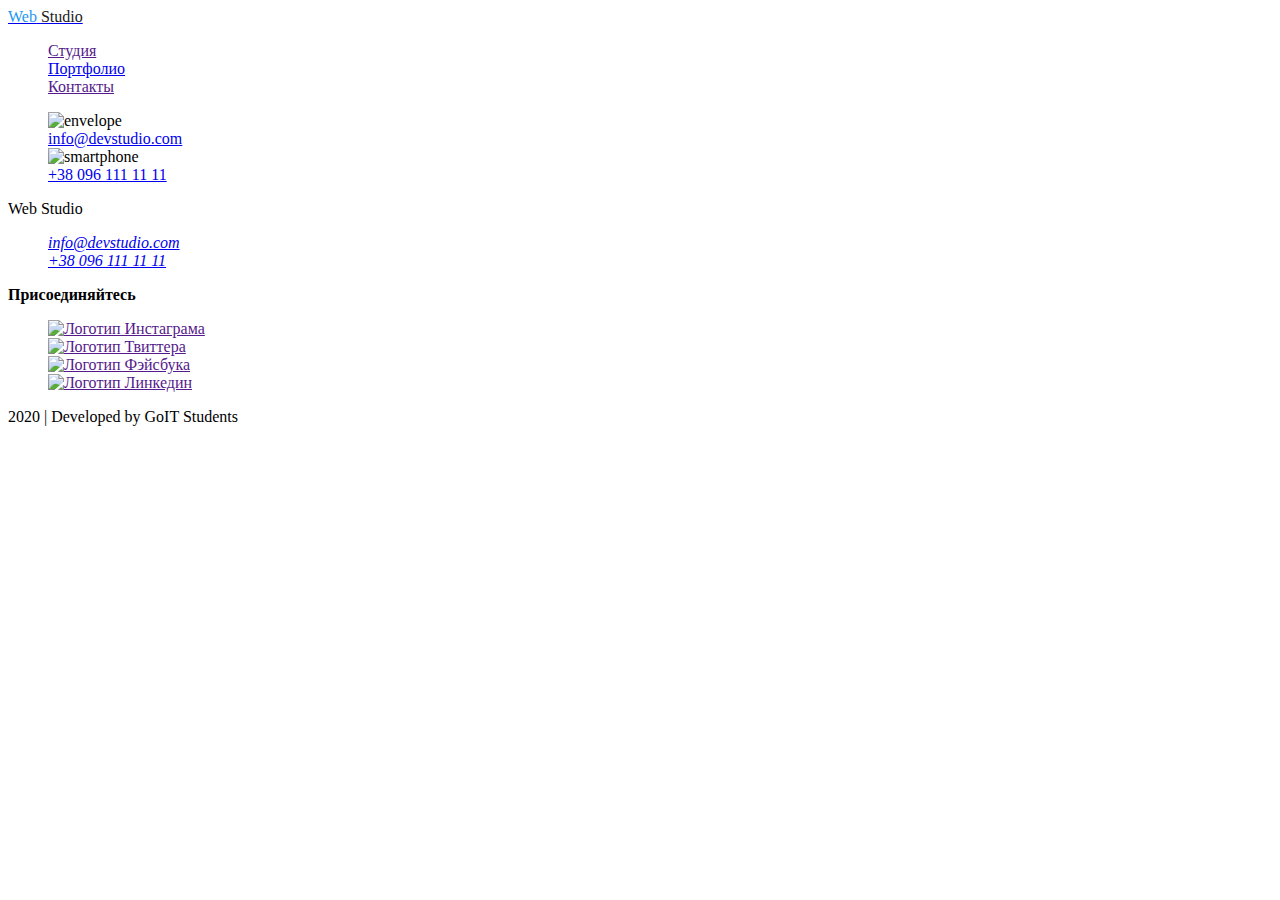
==== portfolio.html @ 406557b8 "commit" ====
<!DOCTYPE html>
<html lang="en">
  <head>
    <meta charset="UTF-8" />
    <meta name="viewport" content="width=device-width, initial-scale=1.0" />
    <title>Document</title>
    <link rel="stylesheet" href="./css/styles.css" />
  </head>
  <body>
    <!-- HEADER -->
    <header>
      <nav>
        <a href="./index.html">
          <span class="logo-web">Web</span>
          <span class="logo-stud">Studio</span>
        </a>

        <ul>
          <li><a class="link" href="">Студия</a></li>
          <li><a class="link" href="./portfolio.html">Портфолио</a></li>
          <li><a class="link" href="">Контакты</a></li>
        </ul>
        <ul>
          <li><img src="./img/envelope.svg" alt="envelope" /></li>
          <li><a href="mailto:info@devstudio.com">info@devstudio.com</a></li>
          <li><img src="./img/smartphone.svg" alt="smartphone" /></li>
          <li><a href="tel:+1234567890">+38 096 111 11 11 </a></li>
        </ul>
      </nav>
    </header>
    <!-- FOOTER -->
    <footer>
      <div>
        <span>Web Studio</span>
        <address>
          <ul>
            <li><a href="mailto:info@devstudio.com">info@devstudio.com</a></li>
            <li><a href="tel:+1234567890">+38 096 111 11 11</a></li>
          </ul>
        </address>
      </div>

      <div>
        <b>Присоединяйтесь</b>
        <ul>
          <li>
            <a href=""
              ><img
                src="./img/instagram.jpg"
                aria-label="Instagram"
                alt="Логотип Инстаграма"
              />
            </a>
          </li>
          <li>
            <a href=""
              ><img
                src="./img/twitter.jpg"
                aria-label="Twitter"
                alt="Логотип Твиттера"
              />
            </a>
          </li>
          <li>
            <a href=""
              ><img
                src="./img/facebook.jpg"
                aria-label="Facebook"
                alt="Логотип Фэйсбука"
              />
            </a>
          </li>
          <li>
            <a href=""
              ><img
                src="./img/linkedIn.jpg"
                aria-label="LinkedIn"
                alt="Логотип Линкедин"
              />
            </a>
          </li>
        </ul>
      </div>
      <p>2020 | Developed by GoIT Students</p>
    </footer>
  </body>
</html>
---- css/styles.css ----
/* color: #2196F3;  
/* color: #212121 */
/* color: #FFFFFF; */
/* color: #757575; */

:root {
  --primary-text-color: #ffffff;
  --acent-text-color: #2196f3;
  --secondary-text-color: #757575;
  --title-text-color: #212121;
}

ul {
  list-style-type: none;
}

.site-nav .link {
  color: var(--title-text-color);
}
.site-nav .link.current {
  color: var(--acent-text-color);
}
.link:hover,
:focus {
  color: var(--acent-text-color);
}
.logo-web {
  color: var(--acent-text-color);
}
.logo-stud {
  color: var(--title-text-color);
}
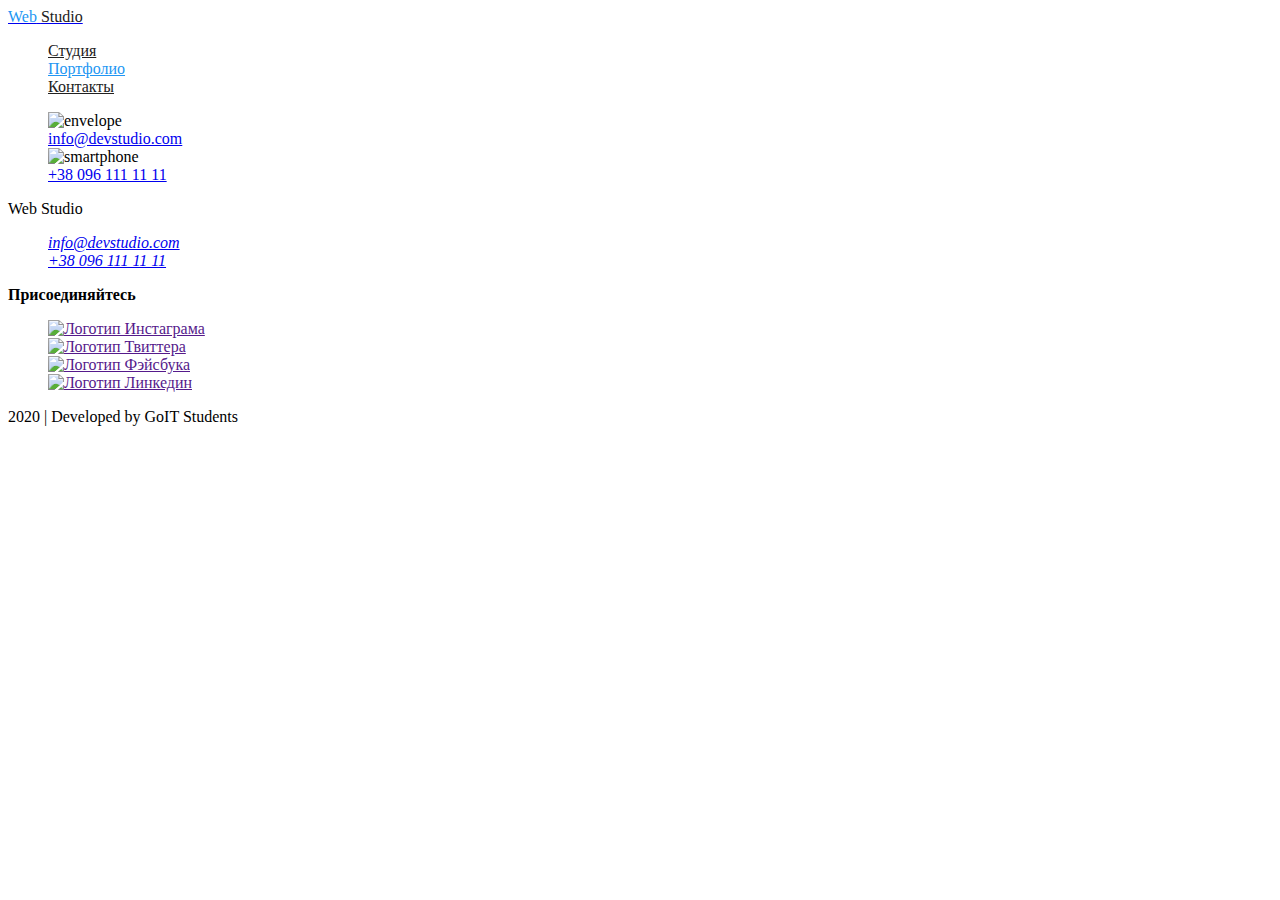
==== commit b2cc2890: "commit" ====
--- a/portfolio.html
+++ b/portfolio.html
@@ -3,21 +3,27 @@
   <head>
     <meta charset="UTF-8" />
     <meta name="viewport" content="width=device-width, initial-scale=1.0" />
-    <title>Document</title>
+    <title>Portfolio</title>
+    <link
+      href="https://fonts.googleapis.com/css2?family=Raleway&family=Roboto&display=swap"
+      rel="stylesheet"
+    />
     <link rel="stylesheet" href="./css/styles.css" />
+    <link rel="stylesheet" href="./css/main.css" />
   </head>
+
   <body>
     <!-- HEADER -->
     <header>
-      <nav>
+      <nav class="site-nav">
         <a href="./index.html">
           <span class="logo-web">Web</span>
           <span class="logo-stud">Studio</span>
         </a>
 
         <ul>
-          <li><a class="link" href="">Студия</a></li>
-          <li><a class="link" href="./portfolio.html">Портфолио</a></li>
+          <li><a class="link" href="./index.html">Студия</a></li>
+          <li><a class="link current" href="./portfolio.html">Портфолио</a></li>
           <li><a class="link" href="">Контакты</a></li>
         </ul>
         <ul>
@@ -28,6 +34,7 @@
         </ul>
       </nav>
     </header>
+
     <!-- FOOTER -->
     <footer>
       <div>
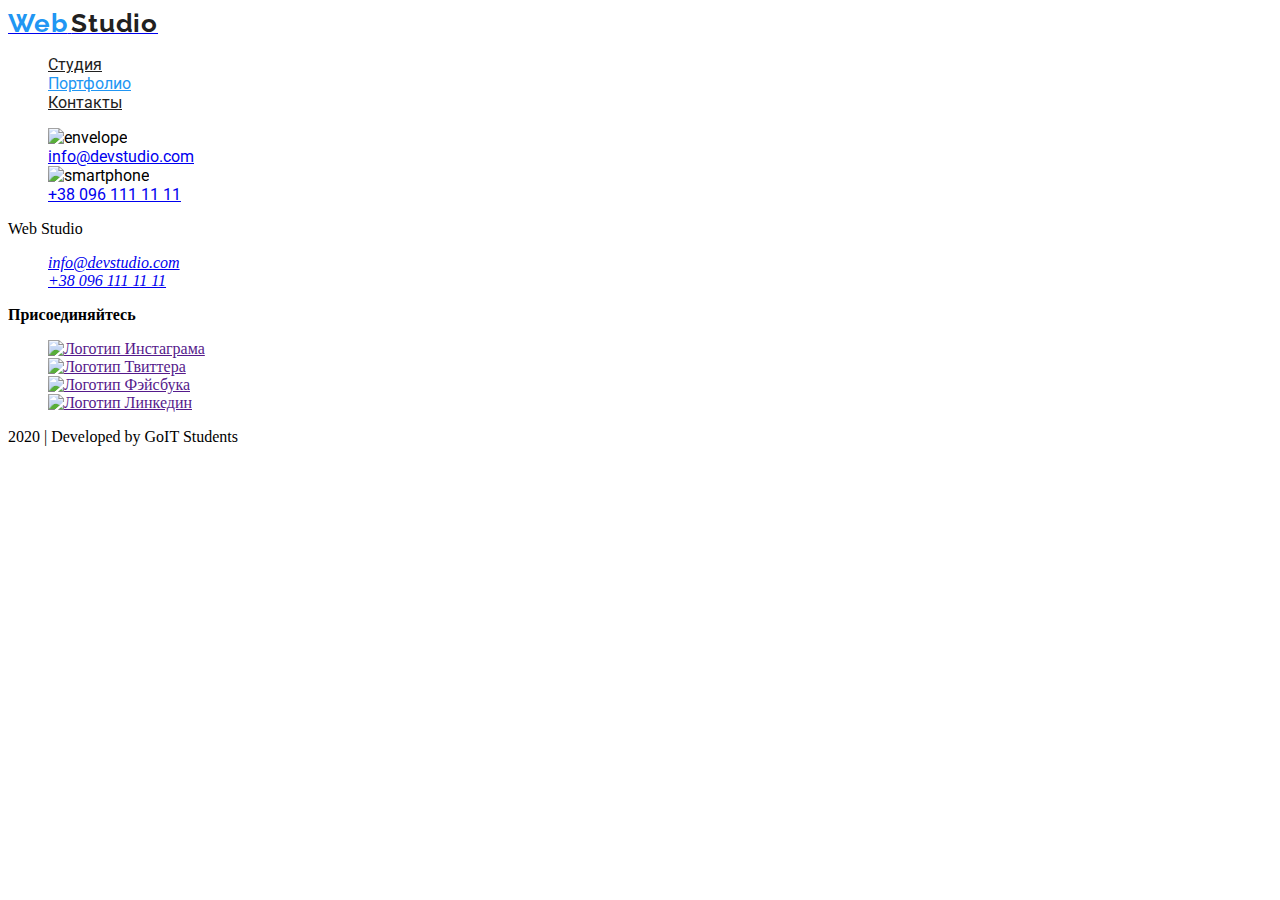
==== commit a4b14591: "commit" ====
--- a/portfolio.html
+++ b/portfolio.html
@@ -5,7 +5,7 @@
     <meta name="viewport" content="width=device-width, initial-scale=1.0" />
     <title>Portfolio</title>
     <link
-      href="https://fonts.googleapis.com/css2?family=Raleway&family=Roboto&display=swap"
+      href="https://fonts.googleapis.com/css2?family=Raleway&family=Roboto:wght@400;500&display=swap"
       rel="stylesheet"
     />
     <link rel="stylesheet" href="./css/styles.css" />
--- a/css/main.css
+++ b/css/main.css
@@ -0,0 +1,44 @@
+:root {
+  --primary-text-color: #ffffff;
+  --acent-text-color: #2196f3;
+  --secondary-text-color: #757575;
+  --title-text-color: #212121;
+}
+header {
+  font-family: Roboto;
+}
+
+ul {
+  list-style-type: none;
+}
+
+.site-nav .link {
+  color: var(--title-text-color);
+}
+.site-nav .link.current {
+  color: var(--acent-text-color);
+}
+.link:hover,
+:focus {
+  color: var(--acent-text-color);
+}
+.logo-web {
+  color: var(--acent-text-color);
+  font-family: Raleway;
+  font-style: normal;
+  font-weight: bold;
+  font-size: 26px;
+  line-height: 1.2;
+  letter-spacing: 0.03em;
+  
+}
+.logo-stud {
+  color: var(--title-text-color);
+   font-family: Raleway;
+  font-style: normal;
+  font-weight: bold;
+  font-size: 26px;
+  line-height: 1.2;
+  letter-spacing: 0.03em;
+}
+}
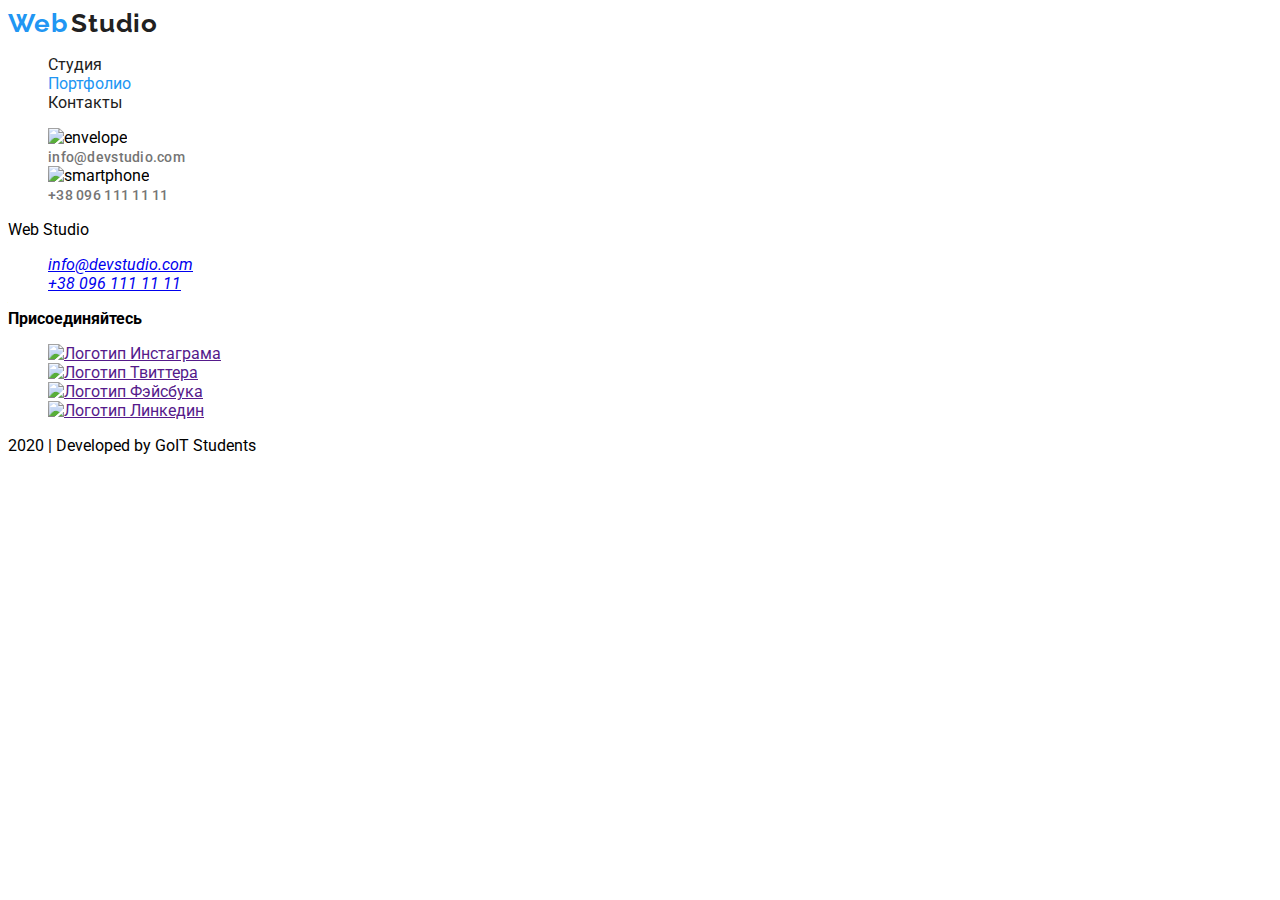
==== commit db3cc8e7: "commit" ====
--- a/portfolio.html
+++ b/portfolio.html
@@ -16,10 +16,8 @@
     <!-- HEADER -->
     <header>
       <nav class="site-nav">
-        <a href="./index.html">
-          <span class="logo-web">Web</span>
-          <span class="logo-stud">Studio</span>
-        </a>
+        <span class="logo-web">Web</span>
+        <span class="logo-stud">Studio</span>
 
         <ul>
           <li><a class="link" href="./index.html">Студия</a></li>
@@ -28,9 +26,15 @@
         </ul>
         <ul>
           <li><img src="./img/envelope.svg" alt="envelope" /></li>
-          <li><a href="mailto:info@devstudio.com">info@devstudio.com</a></li>
+          <li>
+            <a class="adress" href="mailto:info@devstudio.com"
+              >info@devstudio.com</a
+            >
+          </li>
           <li><img src="./img/smartphone.svg" alt="smartphone" /></li>
-          <li><a href="tel:+1234567890">+38 096 111 11 11 </a></li>
+          <li>
+            <a class="adress" href="tel:380961111111 ">+38 096 111 11 11 </a>
+          </li>
         </ul>
       </nav>
     </header>
--- a/css/main.css
+++ b/css/main.css
@@ -1,3 +1,8 @@
+/* background-color: var(--) ; */
+/* text-decoration: none; */
+body {
+  font-family: Roboto;
+}
 :root {
   --primary-text-color: #ffffff;
   --acent-text-color: #2196f3;
@@ -5,7 +10,7 @@
   --title-text-color: #212121;
 }
 header {
-  font-family: Roboto;
+  /* font-family: Roboto; */
 }
 
 ul {
@@ -14,15 +19,16 @@
 
 .site-nav .link {
   color: var(--title-text-color);
+  text-decoration: none;
 }
 .site-nav .link.current {
   color: var(--acent-text-color);
 }
 .link:hover,
-:focus {
+.link:focus {
   color: var(--acent-text-color);
 }
-.logo-web {
+.site-nav .logo-web {
   color: var(--acent-text-color);
   font-family: Raleway;
   font-style: normal;
@@ -30,15 +36,26 @@
   font-size: 26px;
   line-height: 1.2;
   letter-spacing: 0.03em;
-  
 }
-.logo-stud {
+.site-nav .logo-stud {
   color: var(--title-text-color);
-   font-family: Raleway;
+  font-family: Raleway;
   font-style: normal;
   font-weight: bold;
   font-size: 26px;
   line-height: 1.2;
   letter-spacing: 0.03em;
 }
+.site-nav .adress {
+  font-style: normal;
+  font-weight: 500;
+  font-size: 14px;
+  line-height: 16px;
+  letter-spacing: 0.02em;
+  color: var(--secondary-text-color);
+  text-decoration: none;
 }
+.adress:hover,
+.adress:focus {
+  color: var(--acent-text-color);
+}
